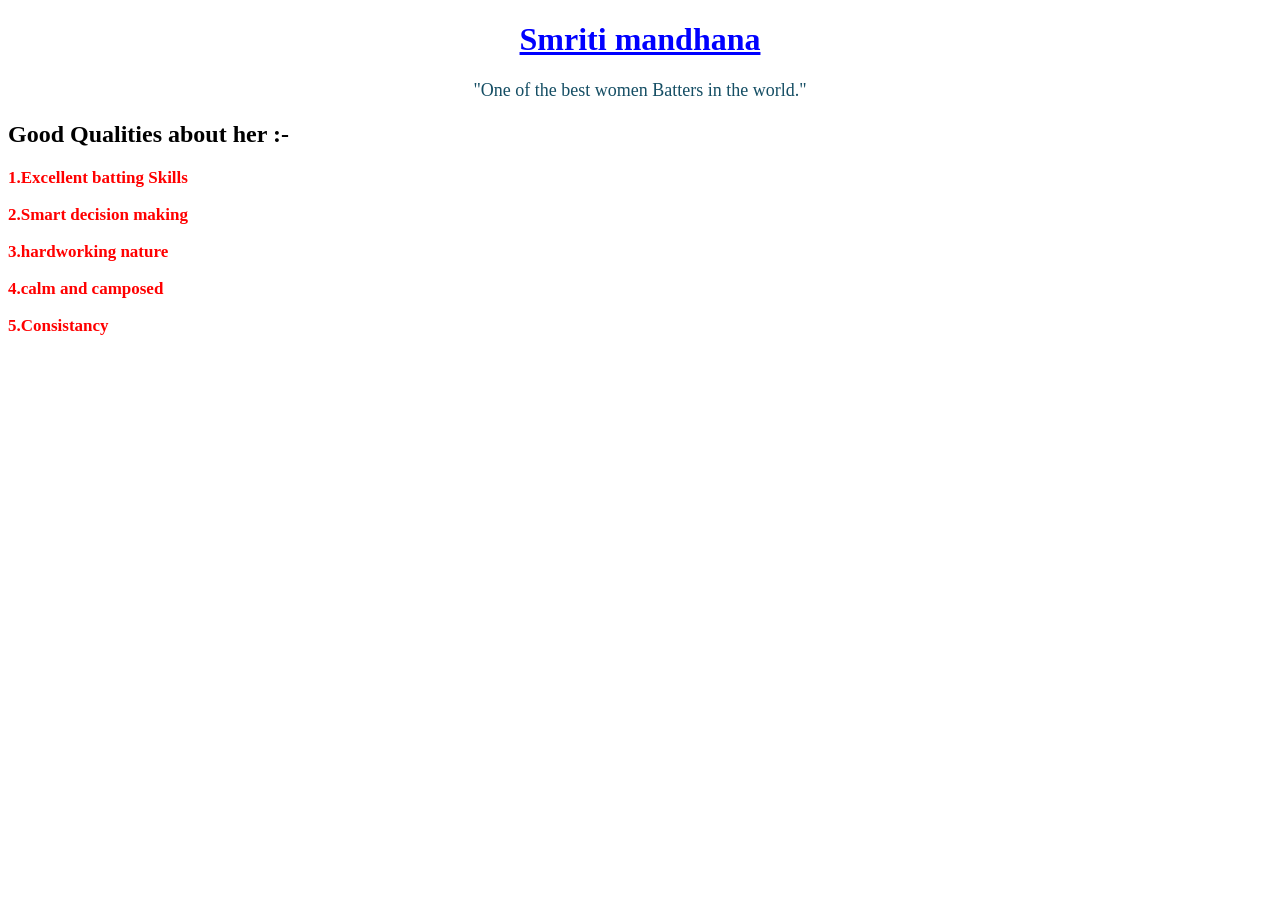
==== index.html @ 7294a5f3 "Add files via upload" ====
<!DOCTYPE html>
<html>
    <head>
        <link rel="stylesheet" href="style.css">
   </head>
   <body>
    <h1><u>Smriti mandhana</u></h1>
    
    <p>"One of the best women Batters in the world."</p>
    
    <h2>Good Qualities about her :-</h2>
    <h3>1.Excellent batting Skills</h3>
    <h3>2.Smart decision making</h3>
    <h3>3.hardworking nature</h3>
    <h3>4.calm and camposed</h3>
    <h3>5.Consistancy</h3>
   </body>
</html>
---- style.css ----
h1{
    color:blue;
    text-align: center;
}
p{
    color:rgb(21, 78, 100);
    font-size:18px;
    text-align: center;
}

h3{
    color:red;
    font-size:17px
}
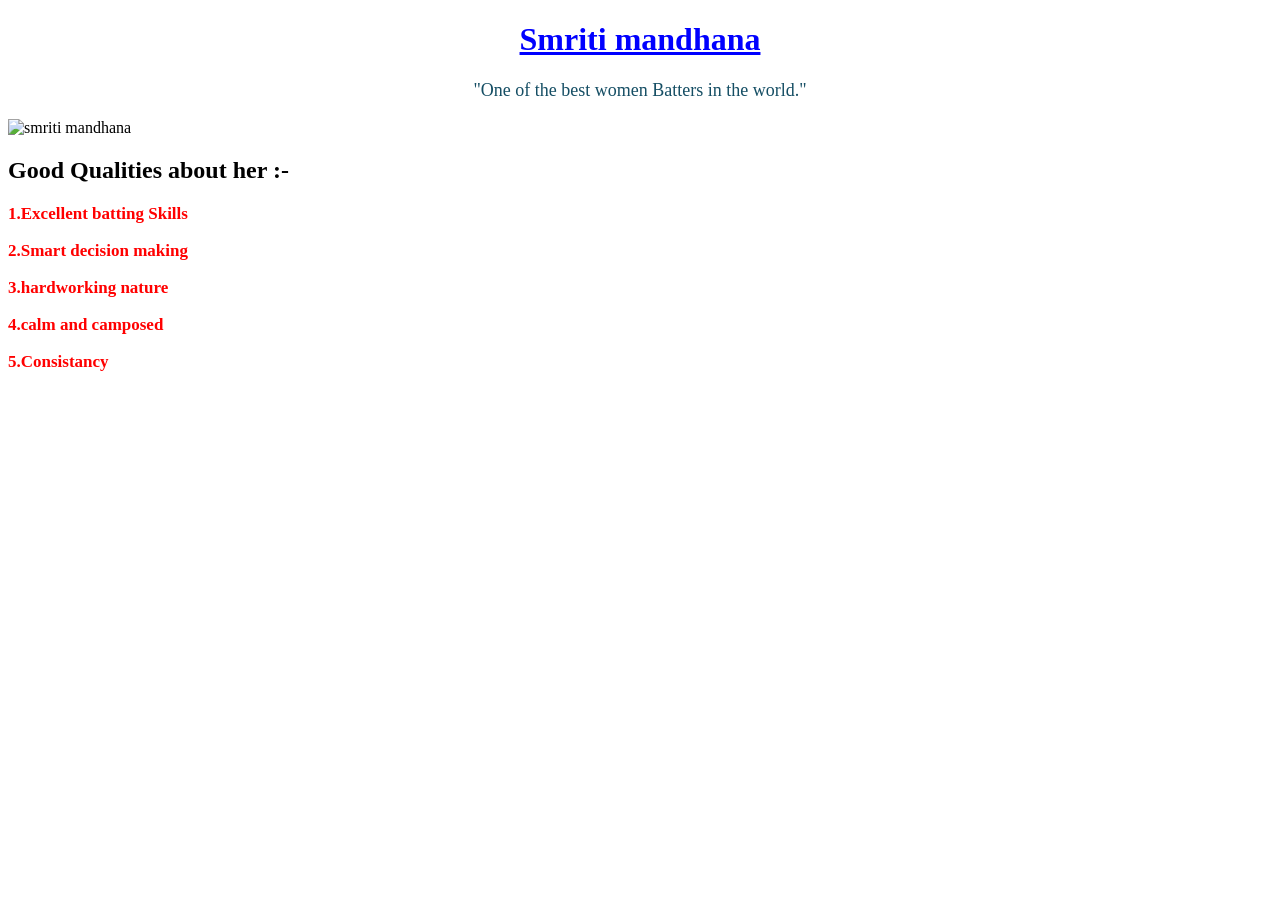
==== commit b52c401c: "Add files via upload" ====
--- a/index.html
+++ b/index.html
@@ -7,7 +7,7 @@
     <h1><u>Smriti mandhana</u></h1>
     
     <p>"One of the best women Batters in the world."</p>
-    
+    <img src="/external_CSS/image/smriti.jpg" alt="smriti mandhana" class="playerimg">
     <h2>Good Qualities about her :-</h2>
     <h3>1.Excellent batting Skills</h3>
     <h3>2.Smart decision making</h3>
--- a/style.css
+++ b/style.css
@@ -7,6 +7,9 @@
     font-size:18px;
     text-align: center;
 }
+body{
+    
+}
 
 h3{
     color:red;
